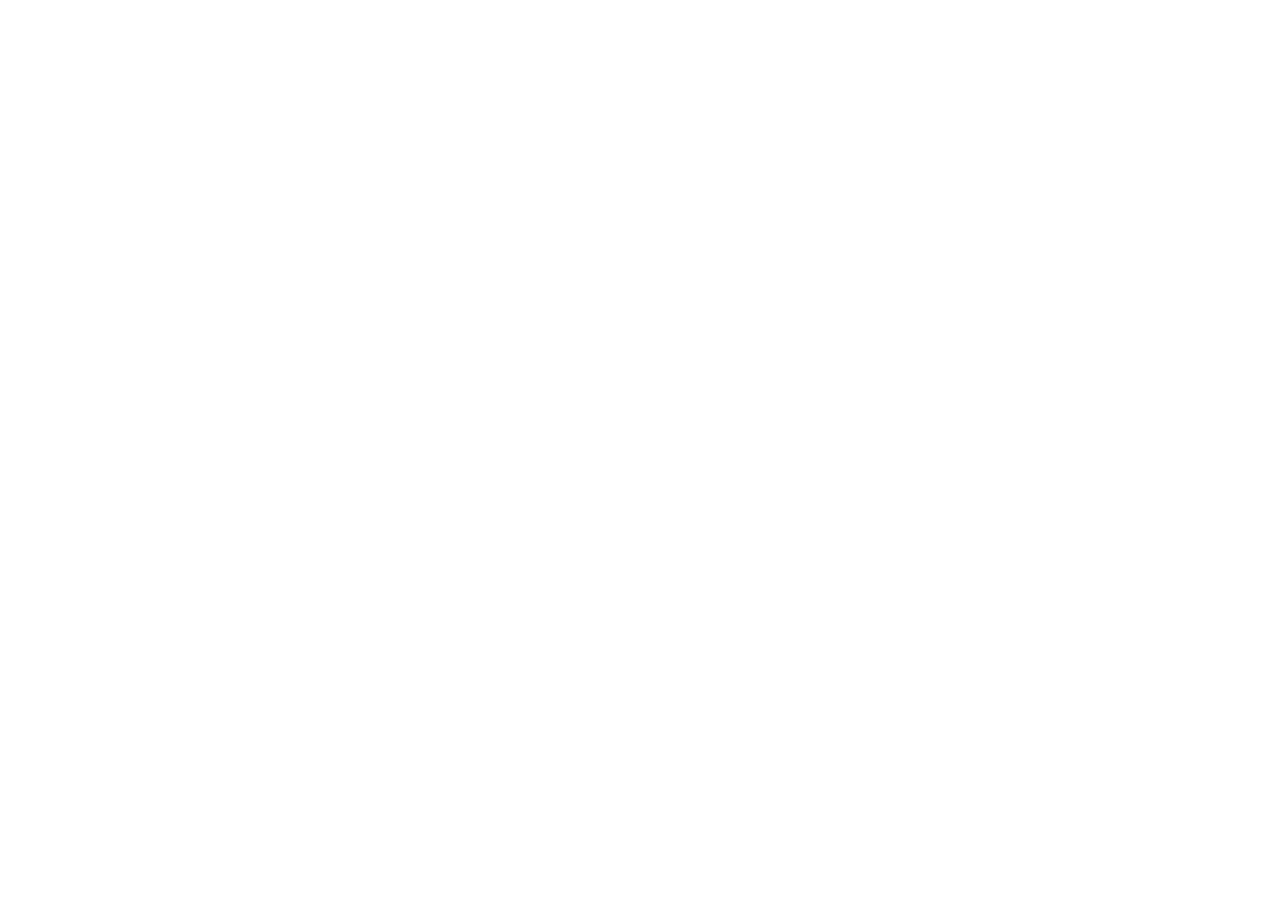
==== app/out/index.html @ 4b37299c "Add persistent side table of contents" ====
<!DOCTYPE html><html><head><meta charSet="utf-8" class="next-head"/><title class="next-head"></title><link rel="shortcut icon" type="image/ico" href="/_static/favicon.ico" class="next-head"/><link rel="stylesheet" href="/_static/page.css" class="next-head"/><link rel="stylesheet" href="/_static/markdown.css" class="next-head"/><link rel="stylesheet" href="/_static/highlight.css" class="next-head"/><link rel="stylesheet" href="/_static/katex@0.15.3.css" class="next-head"/><link rel="stylesheet" href="/_static/sequence-diagram-min.css" class="next-head"/><script type="text/javascript" src="/_static/underscore-min.js" class="next-head"></script><script type="text/javascript" src="/_static/webfont.js" class="next-head"></script><script type="text/javascript" src="/_static/snap.svg.min.js" class="next-head"></script><script type="text/javascript" src="/_static/tweenlite.min.js" class="next-head"></script><script type="text/javascript" src="/_static/mermaid.min.js" class="next-head"></script><script type="text/javascript" src="/_static/sequence-diagram-min.js" class="next-head"></script><script type="text/javascript" src="/_static/katex@0.15.3.js" class="next-head"></script><script type="text/javascript" src="/_static/mhchem.min.js" class="next-head"></script><script type="text/javascript" src="/_static/raphael@2.3.0.min.js" class="next-head"></script><script type="text/javascript" src="/_static/flowchart@1.13.0.min.js" class="next-head"></script><script type="text/javascript" src="/_static/viz.js" class="next-head"></script><script type="text/javascript" src="/_static/full.render.js" class="next-head"></script><link rel="preload" href="/_next/static/E3OLCqQHWwTUGSTu5FdGX/pages/index.js" as="script"/><link rel="preload" href="/_next/static/E3OLCqQHWwTUGSTu5FdGX/pages/_app.js" as="script"/><link rel="preload" href="/_next/static/E3OLCqQHWwTUGSTu5FdGX/pages/_error.js" as="script"/><link rel="preload" href="/_next/static/runtime/webpack-2ef50c24cc8d478adafc.js" as="script"/><link rel="preload" href="/_next/static/chunks/commons.eb02219a61ab5016dbbe.js" as="script"/><link rel="preload" href="/_next/static/runtime/main-3978781480e8c13aefab.js" as="script"/></head><body><div id="__next"><main data-theme="" class=""><div id="page-ctn" contenteditable="false"><section class="markdown-body"></section></div></main></div><script>__NEXT_DATA__ = {"props":{"pageProps":{}},"page":"/","query":{},"buildId":"E3OLCqQHWwTUGSTu5FdGX","nextExport":true};__NEXT_LOADED_PAGES__=[];__NEXT_REGISTER_PAGE=function(r,f){__NEXT_LOADED_PAGES__.push([r, f])}</script><script async="" id="__NEXT_PAGE__/" src="/_next/static/E3OLCqQHWwTUGSTu5FdGX/pages/index.js"></script><script async="" id="__NEXT_PAGE__/_app" src="/_next/static/E3OLCqQHWwTUGSTu5FdGX/pages/_app.js"></script><script async="" id="__NEXT_PAGE__/_error" src="/_next/static/E3OLCqQHWwTUGSTu5FdGX/pages/_error.js"></script><script src="/_next/static/runtime/webpack-2ef50c24cc8d478adafc.js" async=""></script><script src="/_next/static/chunks/commons.eb02219a61ab5016dbbe.js" async=""></script><script src="/_next/static/runtime/main-3978781480e8c13aefab.js" async=""></script></body></html>
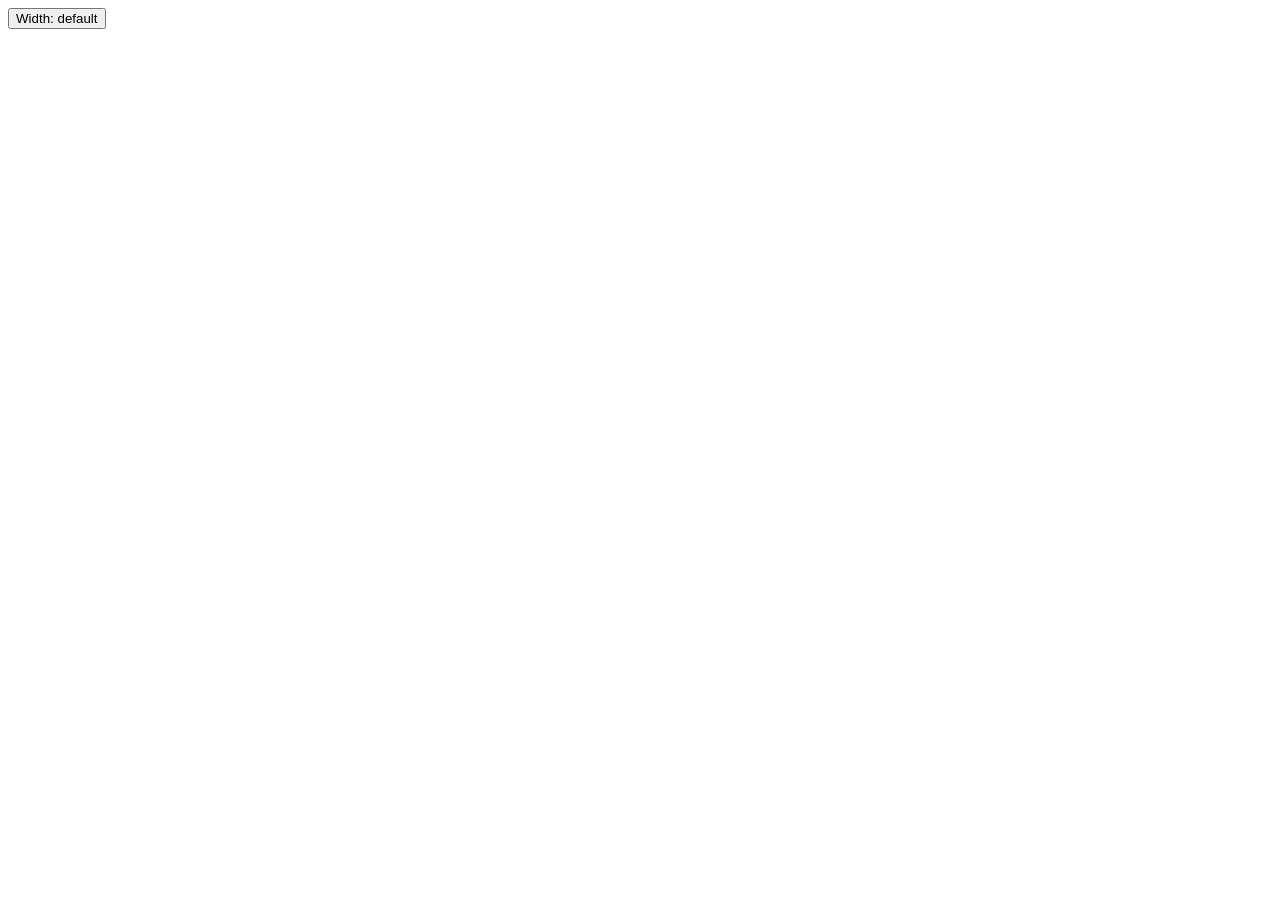
==== commit ec8a4fb3: "build: rebuild app/out" ====
--- a/app/out/index.html
+++ b/app/out/index.html
@@ -1 +1 @@
-<!DOCTYPE html><html><head><meta charSet="utf-8" class="next-head"/><title class="next-head"></title><link rel="shortcut icon" type="image/ico" href="/_static/favicon.ico" class="next-head"/><link rel="stylesheet" href="/_static/page.css" class="next-head"/><link rel="stylesheet" href="/_static/markdown.css" class="next-head"/><link rel="stylesheet" href="/_static/highlight.css" class="next-head"/><link rel="stylesheet" href="/_static/katex@0.15.3.css" class="next-head"/><link rel="stylesheet" href="/_static/sequence-diagram-min.css" class="next-head"/><script type="text/javascript" src="/_static/underscore-min.js" class="next-head"></script><script type="text/javascript" src="/_static/webfont.js" class="next-head"></script><script type="text/javascript" src="/_static/snap.svg.min.js" class="next-head"></script><script type="text/javascript" src="/_static/tweenlite.min.js" class="next-head"></script><script type="text/javascript" src="/_static/mermaid.min.js" class="next-head"></script><script type="text/javascript" src="/_static/sequence-diagram-min.js" class="next-head"></script><script type="text/javascript" src="/_static/katex@0.15.3.js" class="next-head"></script><script type="text/javascript" src="/_static/mhchem.min.js" class="next-head"></script><script type="text/javascript" src="/_static/raphael@2.3.0.min.js" class="next-head"></script><script type="text/javascript" src="/_static/flowchart@1.13.0.min.js" class="next-head"></script><script type="text/javascript" src="/_static/viz.js" class="next-head"></script><script type="text/javascript" src="/_static/full.render.js" class="next-head"></script><link rel="preload" href="/_next/static/E3OLCqQHWwTUGSTu5FdGX/pages/index.js" as="script"/><link rel="preload" href="/_next/static/E3OLCqQHWwTUGSTu5FdGX/pages/_app.js" as="script"/><link rel="preload" href="/_next/static/E3OLCqQHWwTUGSTu5FdGX/pages/_error.js" as="script"/><link rel="preload" href="/_next/static/runtime/webpack-2ef50c24cc8d478adafc.js" as="script"/><link rel="preload" href="/_next/static/chunks/commons.eb02219a61ab5016dbbe.js" as="script"/><link rel="preload" href="/_next/static/runtime/main-3978781480e8c13aefab.js" as="script"/></head><body><div id="__next"><main data-theme="" class=""><div id="page-ctn" contenteditable="false"><section class="markdown-body"></section></div></main></div><script>__NEXT_DATA__ = {"props":{"pageProps":{}},"page":"/","query":{},"buildId":"E3OLCqQHWwTUGSTu5FdGX","nextExport":true};__NEXT_LOADED_PAGES__=[];__NEXT_REGISTER_PAGE=function(r,f){__NEXT_LOADED_PAGES__.push([r, f])}</script><script async="" id="__NEXT_PAGE__/" src="/_next/static/E3OLCqQHWwTUGSTu5FdGX/pages/index.js"></script><script async="" id="__NEXT_PAGE__/_app" src="/_next/static/E3OLCqQHWwTUGSTu5FdGX/pages/_app.js"></script><script async="" id="__NEXT_PAGE__/_error" src="/_next/static/E3OLCqQHWwTUGSTu5FdGX/pages/_error.js"></script><script src="/_next/static/runtime/webpack-2ef50c24cc8d478adafc.js" async=""></script><script src="/_next/static/chunks/commons.eb02219a61ab5016dbbe.js" async=""></script><script src="/_next/static/runtime/main-3978781480e8c13aefab.js" async=""></script></body></html>+<!DOCTYPE html><html><head><meta charSet="utf-8" class="next-head"/><title class="next-head"></title><link rel="shortcut icon" type="image/ico" href="/_static/favicon.ico" class="next-head"/><link rel="stylesheet" href="/_static/page.css" class="next-head"/><link rel="stylesheet" href="/_static/markdown.css" class="next-head"/><link rel="stylesheet" href="/_static/highlight.css" class="next-head"/><link rel="stylesheet" href="/_static/katex@0.15.3.css" class="next-head"/><link rel="stylesheet" href="/_static/sequence-diagram-min.css" class="next-head"/><script type="text/javascript" src="/_static/underscore-min.js" class="next-head"></script><script type="text/javascript" src="/_static/webfont.js" class="next-head"></script><script type="text/javascript" src="/_static/snap.svg.min.js" class="next-head"></script><script type="text/javascript" src="/_static/tweenlite.min.js" class="next-head"></script><script type="text/javascript" src="/_static/mermaid.min.js" class="next-head"></script><script type="text/javascript" src="/_static/sequence-diagram-min.js" class="next-head"></script><script type="text/javascript" src="/_static/katex@0.15.3.js" class="next-head"></script><script type="text/javascript" src="/_static/mhchem.min.js" class="next-head"></script><script type="text/javascript" src="/_static/raphael@2.3.0.min.js" class="next-head"></script><script type="text/javascript" src="/_static/flowchart@1.13.0.min.js" class="next-head"></script><script type="text/javascript" src="/_static/viz.js" class="next-head"></script><script type="text/javascript" src="/_static/full.render.js" class="next-head"></script><link rel="preload" href="/_next/static/7ZZAAYcDBVVoSLf4S8b1i/pages/index.js" as="script"/><link rel="preload" href="/_next/static/7ZZAAYcDBVVoSLf4S8b1i/pages/_app.js" as="script"/><link rel="preload" href="/_next/static/7ZZAAYcDBVVoSLf4S8b1i/pages/_error.js" as="script"/><link rel="preload" href="/_next/static/runtime/webpack-2ef50c24cc8d478adafc.js" as="script"/><link rel="preload" href="/_next/static/chunks/commons.4384984f5340c5a9faf5.js" as="script"/><link rel="preload" href="/_next/static/runtime/main-93cbcd9172ff29d22e9a.js" as="script"/></head><body><div id="__next"><main data-theme="" class=""><div id="page-controls" class="floating"><button id="toggle-width" type="button" contenteditable="false" aria-label="Content width: default. Switch to capped" title="Content width: default (click for capped)">Width: <!-- -->default</button></div><div id="page-ctn" class="width-default" contenteditable="false"><section class="markdown-body"></section></div></main></div><script>__NEXT_DATA__ = {"props":{"pageProps":{}},"page":"/","query":{},"buildId":"7ZZAAYcDBVVoSLf4S8b1i","nextExport":true};__NEXT_LOADED_PAGES__=[];__NEXT_REGISTER_PAGE=function(r,f){__NEXT_LOADED_PAGES__.push([r, f])}</script><script async="" id="__NEXT_PAGE__/" src="/_next/static/7ZZAAYcDBVVoSLf4S8b1i/pages/index.js"></script><script async="" id="__NEXT_PAGE__/_app" src="/_next/static/7ZZAAYcDBVVoSLf4S8b1i/pages/_app.js"></script><script async="" id="__NEXT_PAGE__/_error" src="/_next/static/7ZZAAYcDBVVoSLf4S8b1i/pages/_error.js"></script><script src="/_next/static/runtime/webpack-2ef50c24cc8d478adafc.js" async=""></script><script src="/_next/static/chunks/commons.4384984f5340c5a9faf5.js" async=""></script><script src="/_next/static/runtime/main-93cbcd9172ff29d22e9a.js" async=""></script></body></html>
